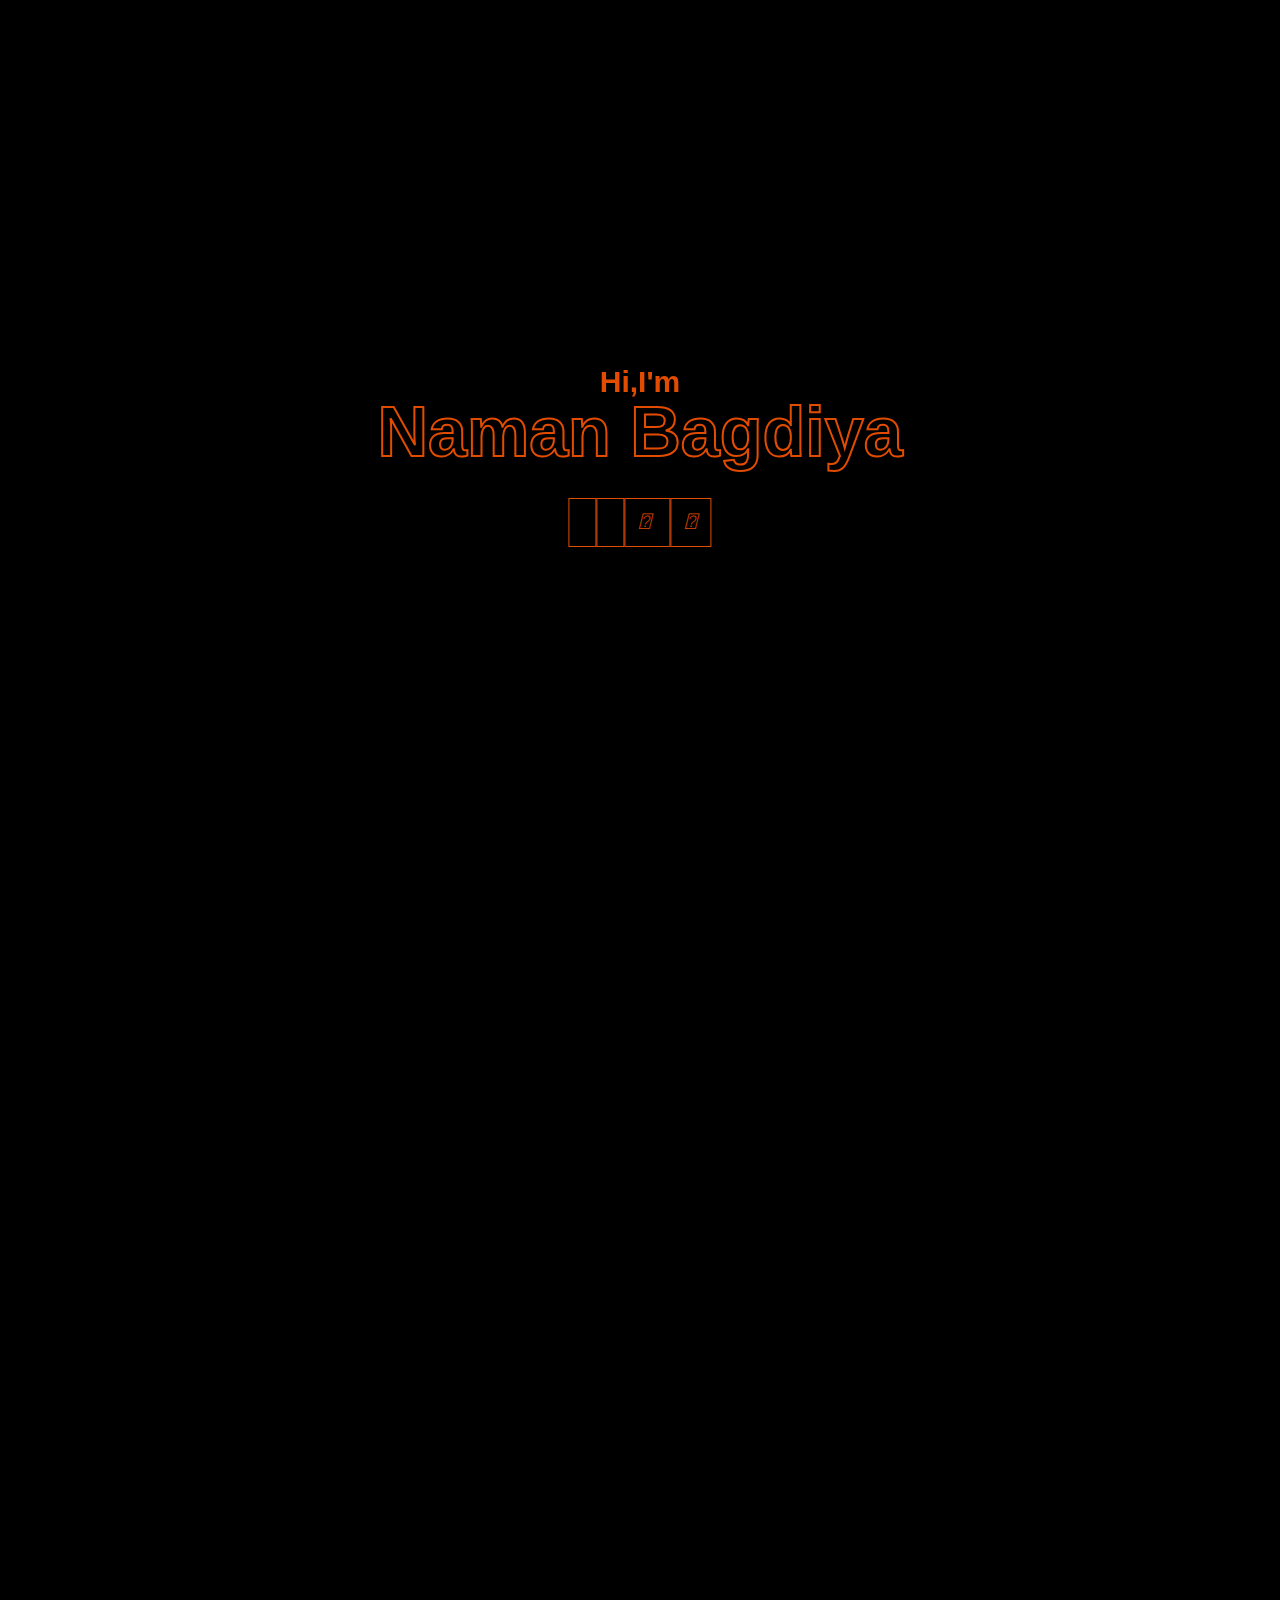
==== index-full.html @ f1066997 "Updated Social links" ====
<!DOCTYPE html>
<html lang="en">
  <head>
    <meta charset="utf-8" />
    <meta
      name="viewport"
      content="width=device-width, initial-scale=1, shrink-to-fit=no"
    />
    <title>Naman Bagdiya | Front-End Web Developer</title>
    <meta name="title" content="Naman Bagdiya | Front-End Web Developer" />
    <meta
      name="description"
      content="Naman Bagdiya is a front-end developer (MEAN) from Raipur, Chhattisgarh. Naman is pursuing his undergraduate from RV Institute of Technology, Bangalore."
    />
    <meta
      name="keywords"
      content="Naman Bagdiya, Front-end Developer , Web Development Freelancer, RVITM, Web Developer , Freelancer"
    />
    <meta name="robots" content="index, follow" />
    <meta http-equiv="Content-Type" content="text/html; charset=utf-8" />
    <meta name="language" content="English" />
    <meta name="revisit-after" content="10 days" />
    <meta name="author" content="Naman Bagdiya" />
    <meta name="copyright" content="All rights reserved,2023. Naman Bagdiya" />

    <!-- Open Graph / Facebook -->
    <meta property="og:type" content="website" />
    <meta property="og:url" content="https://portfolio.github.com" />
    <meta property="og:title" content="Naman Bagdiya | Front-end Web Developer" />
    <meta
      property="og:description"
      content="Naman Bagdiya is a front-end developer (MEAN) from Raipur, Chhattisgarh. Naman is pursuing his undergraduate from RV Institute of Technology, Bangalore."
    />
    <meta property="og:image" content="./src/img/naman-banner.png" />

    <!-- Twitter -->
    <meta property="twitter:card" content="summary_large_image" />
    <meta property="twitter:url" content="https://harshgoel.me/" />
    <meta
      property="twitter:title"
      content="Naman Bagdiya | Full Stack Web Developer"
    />
    <meta
      property="twitter:description"
      content="Naman Bagdiya is a full-stack developer (MEAN) from Dhanbad, Jharkhand. Harsh is pursuing his undergraduate from RV Institute of Technology, Chennai."
    />
    <meta property="twitter:image" content="./src/img/naman-banner.png" />

    <!-- Required meta tags -->
    <link rel="icon" type="image/png" href="./src/img/branding-nobg.png" />
    <link rel="stylesheet" href="./src/css/loader-min.css" />
    <script src="./src/js/loader.js"></script>
    <link
      rel="stylesheet"
      href="https://stackpath.bootstrapcdn.com/font-awesome/4.7.0/css/font-awesome.min.css"
    />
    <link
      rel="stylesheet"
      href="https://stackpath.bootstrapcdn.com/bootstrap/4.4.1/css/bootstrap.min.css"
      integrity="sha384-Vkoo8x4CGsO3+Hhxv8T/Q5PaXtkKtu6ug5TOeNV6gBiFeWPGFN9MuhOf23Q9Ifjh"
      crossorigin="anonymous"
    />
    <link rel="stylesheet" href="./src/css/style-min.css" />
    <link href="https://unpkg.com/aos@2.3.1/dist/aos.css" rel="stylesheet" />
    <script src="https://kit.fontawesome.com/17b5491622.js" crossorigin="anonymous"></script>
    <title>Naman Bagdiya | Front-end Web Developer</title>
  </head>

  <body onload="hideDiv()">
    <div class="pre_loaded_div" id="preloaded">
      <div class="loader"></div>
    </div>
    <div class="progress-container">
      <div class="progress-bar" id="myBar"></div>
    </div>
    <div class="progress-container">
      <div class="progress-bar" id="myBar"></div>
    </div>
    <div class="cursor-dot-outline"></div>
    <div class="cursor-dot"></div>

    <div id="particles-js"></div>
    <div class="landing-content">
      <h1 data-aos="zoom-in">Hi,I'm</h1>
      <h1 data-aos="zoom-in">Naman Bagdiya</h1>
      <br />
      <a data-aos="zoom-in" href="https://discord.com/invite">
        <i class="fa-brands fa-discord"></i>
      </a>
      <a data-aos="zoom-in" href="https://linkedin.com/in/namanog">
        <i class="fa-brands fa-linkedin-in"></i>
      </a>
      <a data-aos="zoom-in" href="https://github.com/NamanOG">
        <i class="fa-brands fa-github"></i>
      </a>
      <a data-aos="zoom-in" href="https://instagram.com/namaan_b">
        <i class="fa-brands fa-instagram"></i>
      </a>
    </div>

    <div class="container" id="all-content-container">
      <div id="socialnav">
        <ul>
          <li>
            <a href="mailto:namanbagdiya@outlook.com"
              ><i class="fa fa-envelope-o"></i
            ></a>
          </li>
          <li>
            <a href="tel:+91-7519472787"><i class="fa fa-phone"></i></a>
          </li>
          <li>
            <a href="https://discord.com/invite">
              <i class="fa-brands fa-discord"></i>
            </a>
          </li>
          <li>
            <a href="https://linkedin.com/in/namanog"
              ><i class="fa fa-linkedin"></i
            ></a>
          </li>
          <li>
            <a href="https://github.com/NamanOG"
              ><i class="fa fa-github"></i
            ></a>
          </li>
          <li>
            <a href="https://instagram.com/namaan_b"
              ><i class="fa fa-instagram"></i
            ></a>
          </li>
        </ul>
      </div>
      <div id="about">
        <div class="row" data-aos="fade-up">
          <div class="col-sm-12 col-md-8">
            <div class="somepaddingfromright">
              <div class="heading-with-effect text-center">
                <h1>About me</h1>
                <span>Let's start with a short introduction!</span>
              </div>
              <div class="about-content">
                <p class="main-line">
                  Hi,This is Naman Bagdiya ,pursuing B.Tech in<span
                    class="emphasis-words"
                  >
                    Computer Science</span
                  >
                  from
                  <span class="emphasis-words">RV Institute of Technology</span> (batch of
                  2026). I am a tech enthusiast who loves to learn geeky stuffs
                  and I try to explore as much as I can.<br /><br />
                  <span class="emphasis-words"> Key skills:</span> Html, CSS, Js, Python<br />
                  <span class="emphasis-words"> Other skills:</span>C, Kotlin, Rust<br /><br />
                  Interships:
                </p>
                <ul class="clubs-list">
                  <li>Brand Management and Marketing as a Youth Ambassador at ViralFission</li>
                  <li>Technical Lead, RVITM Indian Energy Conference</li>
                  <li>(ex)Software Developer, Hashbinary LLP</li>
                  <li>(ex)Mentor, TechTable</li>
                </ul>
              </div>
            </div>
          </div>
          <div class="col-sm-12 col-md-4 text-center">
            <img
              class="harshimg"
              src="./src/img/naman.png"
              alt="Naman Bagdiya"
            />
          </div>
        </div>
      </div>
      <div id="skills">
        <div class="heading-with-effect text-center" data-aos="fade-up">
          <h1>Skills</h1>
          <span>Let me show you what I got!</span>
        </div>
        <div class="row">
          <div class="col-md-4 col-sm-12" data-aos="fade-up">
            <div class="skill-box skillbox1 text-center">
              <i class="fa fa-laptop" aria-hidden="true"></i>
              <h1>Web Development</h1>
              <p>
                I love to develop websites using
                <span class="emphasis-words">HTML,CSS,JS</span> and my
                creativity. Inshort, a budding
                <span class="emphasis-words">MEAN stack</span> developer
              </p>
            </div>
          </div>
          <div class="col-md-4 col-sm-12" data-aos="fade-up">
            <div class="skill-box skillbox1 text-center">
              <i class="fa fa-bullhorn" aria-hidden="true"></i>
              <h1>Digital Marketing</h1>
              <p>
                No product succeeds in the world without marketing. Digital
                Marketing for
                <span class="emphasis-words">promoting your business.</span>
                So, trying to gain an expertise.
              </p>
            </div>
          </div>
          <div class="col-md-4 col-sm-12" data-aos="fade-up">
            <div class="skill-box skillbox1 text-center">
              <i class="fa fa-comments"></i>
              <h1>Voice Assistants</h1>
              <p>
                Hey Google! Make some voice assistants for my website. Learning
                to make voice assistants using
                <span class="emphasis-words">Dialogflow</span>
              </p>
            </div>
          </div>
        </div>
        <div class="col-sm-12 col-md-12" data-aos="fade-up">
          <div class="skill-box skill-box-full text-center">
            <i class="fa fa-list-alt" aria-hidden="true"></i>
            <h1>Some other skills</h1>
            <p>
              Python <span class="emphasis-words"> - </span> C
              <span class="emphasis-words"> - </span>MATLAB
              <span class="emphasis-words"> - </span> Arduino
              <span class="emphasis-words"> - </span> Video Editing
            </p>
          </div>
        </div>
      </div>
      <div id="projects">
        <div class="heading-with-effect text-center" data-aos="fade-up">
          <h1>Projects</h1>
          <span>Because work profile matters the most</span>
        </div>
        <div class="row text-center" data-aos="fade-up">
          <div class="col-md-7 col-sm-12 project-img-col">
            <a href="https://kzilla.xyz" target="_blank"
              ><img src="./src/img/projects/kzilla-xyz.png" alt="KZILLA.XYZ"
            /></a>
          </div>
          <div class="col-md-5 col-sm-12">
            <h1>KZILLA XYZ</h1>
            <p>
              KZILLA.XYZ is a URL Shortener built on Svelete, NodeJS with
              features like caching, analytics, my links and many more amazing
              breath-taking features
            </p>
            <div class="span_tech_stack">
              <span>Tech Stack : SvelteJS, NodeJS, MongoDB</span>
            </div>
          </div>
        </div>
        <div class="row text-center" data-aos="fade-up">
          <div class="col-md-5 col-sm-12">
            <h1>Recruitments Portal</h1>
            <p>
              A beautiful portal for the recruitments for RVITMKZILLA, in the year
              2020. Here, people can create projects, save them as drafts,
              submit for review and explore RVITMKZILLA.
            </p>
            <div class="span_tech_stack">
              <span>Tech Stack : ReactJS, NodeJS, Express MongoDB</span>
            </div>
          </div>
          <div class="col-md-7 col-sm-12 project-img-col">
            <a href="https://recruitments.RVITMkzilla.net" target="_blank"
              ><img
                src="./src/img/projects/recruitments-RVITMkzilla.png"
                alt="RVITMKZILLA RECRUITMENTS"
            /></a>
          </div>
        </div>
        <div class="row text-center" data-aos="fade-up">
          <div class="col-md-7 col-sm-12 project-img-col">
            <a href=""
              ><img src="./src/img/projects/MILAN'20.jpg" alt="RVITM MILAN 2020"
            /></a>
          </div>
          <div class="col-md-5 col-sm-12">
            <h1>RVITM'2023</h1>
            <p>
              Milan is the National-Level Cultural Festival organised by the
              Directorate of Student Affairs of RVITM IST
            </p>
            <div class="span_tech_stack">
              <span>Tech Stack : HTML, CSS , Javascript</span>
            </div>
          </div>
        </div>
        <div class="row text-center" data-aos="fade-up">
          <div class="col-md-5 col-sm-12">
            <h1>GoCo Tracker</h1>
            <p>
              Lockdown? Pretty bored seeing stats daily on internet about
              COVID-19. It's was the time to build our own. Presented this idea
              in HackOn 2020. #1 GoCo shows you real time stats with contacting
              doctor, finding nearby stores like extra features.
            </p>
            <div class="span_tech_stack">
              <span>Tech Stack : Angular 8, NodeJS, Express MongoDB</span>
            </div>
          </div>
          <div class="col-md-7 col-sm-12 project-img-col">
            <a href="https://gocotracker.herokuapp.com/"
              ><img
                src="./src/img/projects/GOCO TRACKER.png"
                alt="GoCo Tracker"
            /></a>
          </div>
        </div>
        <div class="row text-center" data-aos="fade-up">
          <div class="col-md-7 col-sm-12 project-img-col">
            <a href="https://labelfuse.com" target="_blank"
              ><img src="./src/img/projects/labelfuse.jpg" alt="LabelFuse"
            /></a>
          </div>
          <div class="col-md-5 col-sm-12">
            <h1>LabelFuse</h1>
            <p>
              Labelfuse is an amsterdam based startup focusing on real-time
              image labeling platform powered by Ai .
            </p>
            <div class="span_tech_stack">
              <span>Tech Stack : HTML, CSS , Bootstrap, Javascript</span>
            </div>
          </div>
        </div>
        <div class="row text-center" data-aos="fade-up">
          <div class="col-md-5">
            <h1>Alumni Affairs</h1>
            <p>
              The Directorate of Alumni Affairs student body website for RVITM
              University where students registered for events like Internship
              Fair, Achivers Connect etc.
            </p>
            <div class="span_tech_stack">
              <span>Tech Stack : HTML, CSS , PHP, Javascript</span>
            </div>
          </div>
          <div class="col-md-7 project-img-col col-sm-push-6">
            <a href="http://RVITMdaa.ml"
              ><img
                src="./src/img/projects/Alumni Affairs.jpg"
                alt="Alumni Affairs"
            /></a>
          </div>
        </div>
        <div class="row text-center" data-aos="fade-up">
          <div class="col-md-7 col-sm-12 project-img-col">
            <a href="http://BrineCleanup.com"
              ><img
                src="./src/img/projects/BrineCleanup.jpg"
                alt="BrineCleanup"
            /></a>
          </div>
          <div class="col-md-5 col-sm-12">
            <h1>BrineCleanup</h1>
            <p>
              Brine Cleanup was created to engage people's on becoming allies in
              ending violence and agitation against rivers and oceans
            </p>
          </div>
        </div>
        <div class="text-center" data-aos="fade-up">
          <a type="submit" class="btn btn-success" id="show-more">Show more</a>
        </div>
        <div class="more-projects">
          <div class="row text-center" data-aos="fade-up">
            <div class="col-md-5 col-sm-12">
              <h1>RVITM - CARL</h1>
              <p>
                CARL (Cognitive Applications Reseach Lab) is the student-run
                Research and Development Lab of RV Institute of Technology
              </p>
            </div>
            <div class="col-md-7 col-sm-12 project-img-col">
              <a href="http://carlRVITM.tech"
                ><img src="./src/img/projects/CARL.jpg" alt="CARL LAB RVITM"
              /></a>
            </div>
          </div>
          <div class="row text-center" data-aos="fade-up">
            <div class="col-md-7 col-sm-12 project-img-col">
              <a href="https://Inceptionwave.in" target="_blank"
                ><img
                  src="./src/img/projects/Inception Wave.jpg"
                  alt="Inception wave"
              /></a>
            </div>
            <div class="col-md-5 col-sm-12">
              <h1>Inception Wave</h1>
              <p>
                Inception Wave is an Indian software company, working on
                developing a social media platform to bring together like minded
                individuals and help them improve their productivity by
                collaborating.
              </p>
              <div class="span_tech_stack">
                <span>Tech Stack : HTML, CSS , Bootstrap, Angular 8</span>
              </div>
            </div>
          </div>

          <div class="row text-center" data-aos="fade-up">
            <div class="col-md-5 col-sm-12">
              <h1>Portfolio </h1>
              <p>
                Hehe,This was the version 1 of the website that you are currenly
                scrolling through.
              </p>
            </div>
            <div class="col-md-7 col-sm-12 project-img-col">
              <a href="http://harshgoel.co"
                ><img
                  src="./src/img/projects/Portfolio v1.jpg"
                  alt="Naman Bagdiya RV Institute of Technology"
              /></a>
            </div>
          </div>
          <div class="row text-center" data-aos="fade-up">
            <div class="col-md-7 col-sm-12 project-img-col">
              <a href="http://socialdukan.com"
                ><img
                  src="./src/img/projects/SOCIALDUKAN.jpg"
                  alt="Social Dukan"
              /></a>
            </div>
            <div class="col-md-5 col-sm-12">
              <h1>Social Dukan</h1>
              <p>
                Social Dukan, is one shop for all online marketing activities.
                We are a 1-year-old startup based out of Chandigarh
              </p>
            </div>
          </div>
          <div class="row text-center" data-aos="fade-up">
            <div class="col-md-5 col-sm-12">
              <h1>RVITM SCE</h1>
              <p>
                RVITM Society of Civil Engineers is the Professional Association
                of the Department of Civil Engineering. All the students of the
                Department of Civil Engineering, RV Institute of Technology are the members
                of RVITMSCE .
              </p>
            </div>
            <div class="col-md-7 col-sm-12 project-img-col">
              <a href="http://RVITMsce.in"
                ><img src="./src/img/projects/RVITMSCE.jpg" alt="RVITM RVITMsce"
              /></a>
            </div>
          </div>
          <div class="row text-center" data-aos="fade-up">
            <div class="col-md-7 col-sm-12 project-img-col">
              <a href="http://mirate.co.in"
                ><img src="./src/img/projects/mirate.jpg" alt="Mirate"
              /></a>
            </div>
            <div class="col-md-5 col-sm-12">
              <h1>Mirate</h1>
              <p>
                I was working with Mirate, which is a digital studio operating
                from mainly 3 places in the world i.e USA, India, Australia and
                we help start-ups companies and association with their web
                presence and digital marketing.
              </p>
            </div>
          </div>
          <div class="row text-center" data-aos="fade-up">
            <div class="col-md-5 col-sm-12">
              <h1>WorkMail Community</h1>
              <p>
                WorkMail Community is a startup which organize various
                educational and networking events like "Startup Meetup" so that
                all the brilliant minds come together and gain something worth
                having.
              </p>
            </div>
            <div class="col-md-7 col-sm-12 project-img-col">
              <a href="http://workmailcommunity.in" target="_blank"
                ><img
                  src="./src/img/projects/WorkMailCommunity.jpg"
                  alt="Work Mail Community"
              /></a>
            </div>
          </div>
          <div class="row text-center" data-aos="fade-up">
            <div class="col-md-7 col-sm-12 project-img-col">
              <a href="http://RVITMiec.co.in"
                ><img src="./src/img/projects/RVITMIEC.png" alt="RVITM IEC 2020"
              /></a>
            </div>
            <div class="col-md-5 col-sm-12">
              <h1>RVITM IEC 2020</h1>
              <p>
                From being afraid of MUNs to being the Technical lead of one of
                the MUN groups of my college. RVITM IEC 2020 was #dilkeqareeb
              </p>
              <div class="span_tech_stack">
                <span>Tech Stack : Javascript, PHP, MySQL</span>
              </div>
            </div>
          </div>
          <div class="row text-center" data-aos="fade-up">
            <div class="col-md-5 col-sm-12">
              <h1>Dr. DrJeewan</h1>
              <p>
                I developed the website for Dr.Jeewan where people can book
                appointments with Doctor sir.
              </p>
            </div>
            <div class="col-md-7 col-sm-12 project-img-col">
              <a href="http://harshgoel05.github.io/DrJeewanWeb" target="_blank"
                ><img src="./src/img/projects/DrJeewan.jpg" alt="Dr Jeewan"
              /></a>
            </div>
          </div>
          <!-- Insert -->
          <div class="row text-center" data-aos="fade-up">
            <div class="col-md-7 col-sm-12 project-img-col">
              <a href=""><img src="src/img/projects/IDY.png" alt="iDY" /></a>
            </div>
            <div class="col-md-5 col-sm-12">
              <h1>iDy Dashboard</h1>
              <p>
                A dashboard where you can do all customizing stuffs made for a
                company while working with WorkMail Community
              </p>
            </div>
          </div>
          <div class="row text-center" data-aos="fade-up">
            <div class="col-md-5 col-sm-12">
              <h1>conneKt</h1>
              <p>
                conneKt, with a K. A platform to track verified alumni. Built it
                for SIH 2020 Internals(RVITM) where this idea was amongst the top
                10 ideas. Yes! This was my first hackathon. It is a web platform
                where alumni,college and students unite.
              </p>
            </div>
            <div class="col-md-7 col-sm-12 project-img-col">
              <a href=""
                ><img
                  src="./src/img/projects/CONNEKT.png"
                  alt="conneKt with a K"
              /></a>
            </div>
          </div>
          <div class="row text-center">
            <div class="col-md-7 col-sm-12 project-img-col">
              <a href=""
                ><img
                  src="src/img/projects/HHS.png"
                  alt="Hand Holding Solution"
              /></a>
            </div>
            <div class="col-md-5 col-sm-12">
              <h1>Hand Holding Solution</h1>
              <p>
                A startup of my senior, where I work as a developer. Yes, the
                brand new website of the startup with a on-page SEO.
              </p>
              <div class="span_tech_stack">
                <span>Tech Stack : HTML, CSS, Javascript</span>
              </div>
            </div>
          </div>
          <div class="text-center">
            <a type="submit" class="btn btn-success" id="hide-more">Hide them</a>
          </div>
        </div>
      </div>
      <div id="halloffame">
        <div class="heading-with-effect text-center" data-aos="fade-up">
          <h1>Hall of Fame</h1>
          <span>Hardwork results in success</span>
          <div class="row">
            <div class="col-md-4">
              <i class="fa fa-trophy"></i>
              <h4>HackOn 2020</h4>
              <p>
                HackOn 2020 was a PAN India virtual hackathon. and yes! Winner
                Winner Chicken Dinner! #1 IBM Special Track Winners
              </p>
            </div>
            <div class="col-md-4">
              <i class="fa fa-trophy"></i>
              <h4>MJF Hackathon 2020</h4>
              <p>
                A international hackathon on COVID 19 where more than 3,000
                teams participated. We're in top 250 teams
              </p>
            </div>
            <div class="col-md-4">
              <i class="fa fa-trophy"></i>
              <h4>SIH 2020 Internals</h4>
              <p>
                Top 10 teams of RVITM SIH 2020 Internals where we presented our
                idea conneKt to track alumni on a web portal
              </p>
            </div>
          </div>
        </div>
      </div>
      <div id="contact">
        <div class="heading-with-effect text-center" data-aos="fade-up">
          <h1>Contact</h1>
          <span>Want to get in touch ?</span>
        </div>
        <form
          data-aos="fade-up"
          class="text-center"
          autocomplete="off"
          action="https://formspree.io/f/namanbagdiya@outlook.com"
          method="POST"
        >
          <input
            name="Name"
            type="text"
            class="form-control"
            placeholder="Name"
          />
          <input
            name="Email"
            type="email"
            class="form-control"
            placeholder="Email"
          />
          <input
            name="Phone No"
            type="text"
            class="form-control"
            placeholder="Phone Number"
          />
          <textarea
            name="Message"
            class="form-control"
            rows="3"
            placeholder="Message"
          ></textarea>
          <a type="submit" class="btn btn-success">Submit</a>
        </form>
      </div>
    </div>
    <script src="https://unpkg.com/aos@2.3.1/dist/aos.js"></script>
    <script src="https://cdn.jsdelivr.net/particles.js/2.0.0/particles.min.js"></script>
    <script
      src="https://code.jquery.com/jquery-3.4.1.slim.min.js"
      integrity="sha384-J6qa4849blE2+poT4WnyKhv5vZF5SrPo0iEjwBvKU7imGFAV0wwj1yYfoRSJoZ+n"
      crossorigin="anonymous"
    ></script>
    <script>
      AOS.init();
    </script>
    <script
      src="https://cdn.jsdelivr.net/npm/popper.js@1.16.0/dist/umd/popper.min.js"
      integrity="sha384-Q6E9RHvbIyZFJoft+2mJbHaEWldlvI9IOYy5n3zV9zzTtmI3UksdQRVvoxMfooAo"
      crossorigin="anonymous"
    ></script>
    <script
      src="https://stackpath.bootstrapcdn.com/bootstrap/4.4.1/js/bootstrap.min.js"
      integrity="sha384-wfSDF2E50Y2D1uUdj0O3uMBJnjuUD4Ih7YwaYd1iqfktj0Uod8GCExl3Og8ifwB6"
      crossorigin="anonymous"
    ></script>
    <script src="./src/js/script-min.js"></script>
    <script src="./src/js/config-min.js"></script>
    <script
      async
      src="https://www.googletagmanager.com/gtag/js?id=UA-162967534-2"
    ></script>
    <script>
      window.dataLayer = window.dataLayer || [];
      function gtag() {
        dataLayer.push(arguments);
      }
      gtag("js", new Date());

      gtag("config", "UA-162967534-2");
    </script>
  </body>
</html>
---- src/css/loader-min.css ----
.pre_loaded_div{position:absolute;top:0;width:100%;height:100%;background:var(--orange-color);z-index:100}.loader{position:relative;width:5px;height:5px;top:49%;top:-webkit-calc(50% - 43px);top:calc(50% - 2.5px);left:49%;left:-webkit-calc(50% - 43px);left:calc(50% - 2.5px);background-color:#fff;border-radius:50px}.loader:before{content:"";position:absolute;top:-38px;border-top:3px solid #fff;border-right:3px solid #fff;border-radius:0 50px 0 0;width:40px;height:40px;background-color:rgba(255, 255, 255, 0.1);-webkit-transform-origin:0 100%;transform-origin:0 100%;-webkit-animation:loader 1.5s linear infinite;animation:loader 1.5s linear infinite}.loader:after{content:"";position:absolute;top:2px;right:2px;border-bottom:3px solid #fff;border-left:3px solid #fff;border-radius:0 0 0 50px;width:40px;height:40px;background-color:rgba(255, 255, 255, 0.1);-webkit-transform-origin:100% 0;transform-origin:100% 0;-webkit-animation:loader 1.5s linear infinite;animation:loader 1.5s linear infinite}@-webkit-keyframes loader{0%{-webkit-transform:rotate(0)}100%{-webkit-transform:rotate(360deg)}}@keyframes loader{0%{transform:rotate(0)}100%{transform:rotate(360deg)}}
---- src/css/style-min.css ----
@font-face {
  src: url("../fonts/Aclonica.ttf") format("woff2");
  font-family: "Aclonica";
}
@font-face {
  src: url("../fonts/Comfortaa-Light.ttf") format("woff2");
  font-family: "Comfortaa";
}
@font-face {
  src: url("../fonts/Poppins-ExtraLight.otf") format("woff2");
  font-family: "Poppins Extra Light";
}
@import url("https://fonts.googleapis.com/css?family=Lato&display=swap");
@import url("https://fonts.googleapis.com/css?family=Poppins&display=swap");
@import url("https://fonts.googleapis.com/css2?family=Montserrat:wght@500;600;700&display=swap");
:root {
  --main-bg-color: #000;
  --white-color: #fff;
  --orange-color: #e24c00;
}
body {
  background-color: var(--main-bg-color);
  color: var(--white-color);
  font-family: "Poppins Extra Light";
}
* {
  cursor: none;
}
canvas {
  display: block;
}
.progress-container {
  position: fixed;
  top: 0;
  z-index: 1;
  width: 100%;
  width: 100%;
  height: 5px;
  background: transparent;
}
.progress-bar {
  height: 5px;
  background: var(--orange-color);
  width: 0%;
}
#particles-js {
  width: 100vw;
  height: 100vh;
  background-color: black;
  background-image: url("");
  background-repeat: no-repeat;
  background-size: cover;
  background-position: 50% 50%;
  display: table-cell;
  vertical-align: middle;
}
.cursor-dot,
.cursor-dot-outline {
  pointer-events: none;
  position: absolute;
  top: 50%;
  left: 50%;
  border-radius: 50%;
  opacity: 0;
  transform: translate(-50%, -50%);
  transition: opacity 0.3s ease-in-out, transform 0.3s ease-in-out;
  z-index: 1000;
}
.cursor-dot {
  width: 8px;
  height: 8px;
  background-color: #dc5656;
}
.cursor-dot-outline {
  width: 20px;
  height: 20px;
  background-color: rgba(229, 128, 128, 0.5);
}
.heading-with-effect h1 {
  font-size: 100px;
  color: rgba(204, 203, 203, 0.26);
  font-weight: 900;
  text-transform: uppercase;
  margin-bottom: -10px;
  font-family: "Poppins", sans-serif;
}
.heading-with-effect span {
  font-size: 20px;
  font-family: "Poppins", sans-serif;
  color: rgba(248, 248, 248, 0.849);
}
@media (max-width: 850px) {
  .heading-with-effect h1 {
    font-size: 54px;
  }
  .heading-with-effect span {
    font-size: 16px;
    font-family: "Poppins", sans-serif;
    color: rgba(248, 248, 248, 0.849);
  }
}
#socialnav {
  position: fixed;
  left: -50px;
  bottom: 0px;
  transition: 0.5s all ease-in;
}
#socialnav ul {
  list-style: none;
  padding-left: 0 !important;
}
#socialnav ul:after {
  content: "";
  background-color: var(--orange-color);
  position: absolute;
  width: 2px;
  height: 150%;
  top: -60px;
  display: block;
}
#socialnav li {
  margin: 30px;
  margin-left: 0px;
  margin-bottom: 35px;
}
#socialnav li:nth-last-child(n) {
  margin-bottom: -2px;
}
#socialnav a {
  color: var(--orange-color);
  padding: 13px;
  border: 1px solid var(--orange-color);
  transition: 0.5s all ease-in;
}
#socialnav .fa-facebook {
  padding-right: 4.5px !important;
}
#socialnav .fa-envelope-o {
  font-size: 16px !important;
}
#socialnav a:hover {
  background-color: var(--orange-color);
  border: 1px solid var(--orange-color);
  color: var(--white-color);
}
#socialnav a i {
  transition: 0.5s all ease-in;
}
#socialnav a:hover i {
  color: var(--white-color);
}
#socialnav i {
  font-size: 20px;
}
@media (max-width: 850px) {
  #socialnav {
    margin-bottom: 10px !important;
  }
  #socialnav ul:after {
    top: -10px;
  }
  #socialnav .fa-facebook {
    padding-right: 4.5px !important;
  }
  #socialnav a {
    padding: 4px;
  }
  #socialnav i {
    font-size: 15px;
  }
  #socialnav li {
    margin: 13px;
    margin-left: 0;
  }
  #socialnav .fa-envelope-o {
    font-size: 12px !important;
  }
}
.landing-content {
  position: absolute;
  text-align: center;
  color: var(--orange-color);
  top: 50%;
  left: 50%;
  transform: translate(-50%, -50%);
  font-family: "Comfortaa";
}
.landing-content h1:nth-child(1) {
  font-family: "Montserrat", sans-serif;
  font-weight: 600;
  margin-bottom: -10px;
  font-size: 30px;
}
.landing-content h1:nth-child(2) {
  font-family: "Montserrat", sans-serif;
  font-size: 70px;
  font-weight: 700;
  color: black;
  -webkit-text-fill-color: transparent;
  -webkit-text-stroke-width: 2px;
  -webkit-text-stroke-color: var(--orange-color);
  transition: -webkit-text-stroke-color 0.5s ease-in !important;
  transition: -webkit-text-stroke-width 0.5s ease-in !important;
  transition: -webkit-text-stroke-width 0.5s ease-in !important;
}
.landing-content h1:nth-child(2):hover {
  -webkit-text-fill-color: var(--orange-color);
  -webkit-text-stroke-color: transparent;
}
.landing-content a {
  color: var(--orange-color);
  padding: 13px;
  border: 1px solid var(--orange-color);
  transition: 0.5s all ease-in;
}
.landing-content a:hover {
  background-color: var(--orange-color);
  border: 1px solid var(--orange-color);
  color: var(--white-color);
}
.landing-content a:hover i {
  color: var(--white-color);
}
.landing-content i {
  font-size: 20px;
  transition: 0.5s all ease-in;
}
@media (max-width: 850px) {
  .landing-content h1:nth-child(1) {
    font-size: 20px;
    margin-bottom: -5px;
  }
  .landing-content h1:nth-child(2) {
    font-size: 37px;
  }
  .landing-content i {
    font-size: 16px;
  }
  .landing-content a {
    padding: 8px;
  }
}
.container {
  word-wrap: break-word;
  height: 900px;
}
#about,
#skills,
#projects,
#halloffame,
#contact {
  margin-top: 140px;
  margin-bottom: 140px;
}
.about-content {
  margin-top: 80px;
}
.emphasis-words {
  color: var(--orange-color);
  font-weight: 700;
  transition: all 0.5s ease-in;
}
.clubs-list {
  color: var(--orange-color);
  font-family: "Poppins", sans-serif;
}
.somepaddingfromright {
  padding-right: 140px;
}
.harshimg {
  margin-top: 80px;
  width: 350px;
  opacity: 1;
  border: 10px solid rgba(226, 76, 0, 0.35);
  -moz-box-sizing: border-box;
  -webkit-box-sizing: border-box;
  box-sizing: border-box;
  border-radius: 30px;
}
@media (max-width: 850px) {
  .somepaddingfromright {
    padding-left: 20px;
    padding-right: 20px;
  }
  .harshimg {
    display: none;
  }
}
.skill-box {
  border: 1px solid var(--orange-color);
  padding: 30px;
  margin-top: 130px;
  margin-bottom: 0px;
  transition: 0.5s all ease-in;
  background-image: linear-gradient(to top, #e24c00 50%, transparent 50%);
  background-size: 100% 180%;
  background-position: top;
  transition: all 0.5s ease-in;
  min-height: 270px;
  border-radius: 8px 8px 0px 0px;
}
.skill-box:hover {
  background-size: 100% 200%;
  background-position: bottom;
  color: #000 !important;
}
.skill-box:hover i {
  transition: 0.3s all ease-in;
  color: var(--white-color);
}
.skill-box:hover h1 {
  text-align: center;
  font-size: 30px;
  transition: 0.5s all ease;
  border-bottom: 1px solid var(--white-color);
}
.skill-box:hover .emphasis-words {
  color: #ccc !important;
}
.skill-box i {
  font-size: 40px;
}
.skill-box h1 {
  text-align: center;
  font-size: 30px;
  border-bottom: 1px solid var(--orange-color);
  margin-bottom: 7px;
  font-weight: bolder;
  transition: all 0.5s ease-in;
}
.skill-box p {
  text-align: center;
  color: rgba(248, 248, 248, 0.658);
}
.skill-box-full {
  margin-top: 20px;
  margin-bottom: 20px;
  width: 103%;
  margin-left: -15px;
  min-height: 200px !important;
  max-height: 200px !important;
}
@media (max-width: 850px) {
  .skill-box {
    margin: 30px;
  }
  .skill-box-full {
    width: 93%;
    margin: 30px;
    margin-left: 10px;
  }
}
#projects .heading-with-effect {
  margin-bottom: 100px;
}
.project-img-col {
  margin-bottom: 40px;
}
.project-img-col img {
  width: 100%;
  border: 2px solid rgba(226, 76, 0, 0.35);
  margin: 10px;
  transition: 0.45s ease-in all;
  border-radius: 12px;
}
.project-img-col img:hover {
  -webkit-box-shadow: 0px 6px 58px -8px rgba(224, 75, 0, 1);
  -moz-box-shadow: 0px 6px 58px -8px rgba(224, 75, 0, 1);
  box-shadow: 0px 6px 58px -8px rgba(224, 75, 0, 1);
}
#projects .row h1 {
  font-size: 50px;
  color: var(--orange-color);
  font-weight: 900;
  text-transform: uppercase;
  margin-bottom: -10px;
  font-family: "Poppins", sans-serif;
  text-align: right;
  padding-bottom: 30px;
  padding-top: 60px;
}
#projects .row p {
  text-align: right;
}
@media (max-width: 850px) {
  #projects .heading-with-effect {
    margin-bottom: 30px;
  }
  #projects .row h1 {
    font-size: 30px;
    font-weight: 700;
    text-align: center;
  }
  #projects .row p {
    text-align: center;
  }
  #projects .row:nth-child(2n) {
    display: flex;
    flex-direction: column-reverse;
  }
  #projects .row {
    margin-left: 10px;
    margin-right: 10px;
  }
  #projects .row img {
    align-self: center;
  }
  .project-img-col {
    margin-bottom: 40px;
    align-self: center;
    padding-left: 0 !important;
    padding-right: 20px;
  }
}
#contact form {
  margin-top: 100px;
  margin-bottom: 160px;
  color: var(--orange-color);
}
#contact form input,
#contact form textarea {
  margin: 10px;
  background: none;
  border: none;
  border-bottom: 1px solid var(--orange-color);
  outline: none;
  box-shadow: none;
  color: white;
}
input::-webkit-input-placeholder,
textarea::-webkit-input-placeholder {
  color: #fff;
  transition: 0.17s ease-in all;
}
input:focus::-webkit-input-placeholder,
textarea:focus::-webkit-input-placeholder {
  color: #fc9866;
}
#contact form input :focus,
#contact form textarea :focus,
#contact form input :active,
#contact form textarea :active {
  outline: none;
  box-shadow: none;
}
#contact form a {
  background: none;
  border: 1px solid var(--orange-color);
  color: var(--orange-color);
  transition: 0.5s all ease-in;
  width: 200px;
  box-shadow: none !important;
  outline: none !important;
}
#contact form a:hover {
  border: 1px solid var(--orange-color);
  color: var(--white-color);
  background-color: var(--orange-color);
}
@media (max-width: 850px) {
  form {
    margin-right: 30px;
    margin-left: 30px;
  }
  #contact {
    margin-top: 200px;
  }
}
#halloffame h4,
i {
  color: var(--orange-color);
}
#halloffame i {
  font-size: 50px;
  margin-bottom: 20px;
}
#halloffame .row {
  padding-top: 100px;
}
#halloffame .col-md-4 {
  padding: 0px 50px;
}
#show-more {
  background: none;
  border: 1px solid var(--orange-color);
  color: var(--orange-color);
  transition: 0.5s all ease-in;
  width: 200px;
}
#show-more {
  border: 1px solid var(--orange-color);
  color: var(--white-color);
  background-color: var(--orange-color);
}
#hide-more {
  background: none;
  border: 1px solid var(--orange-color);
  color: var(--orange-color);
  transition: 0.5s all ease-in;
  width: 200px;
}
#hide-more {
  border: 1px solid var(--orange-color);
  color: var(--white-color);
  background-color: var(--orange-color);
}
.more-projects {
  display: none;
}
html {
  overflow-x: hidden;
}
html::-webkit-scrollbar {
  width: 4px;
}
html {
  scrollbar-width: thin;
  scrollbar-color: var(--orange-color) var(--scrollbarBG);
}
html::-webkit-scrollbar-track {
  background: rgba(22, 22, 22, 0.829);
}
html::-webkit-scrollbar-thumb {
  background-color: var(--orange-color);
  border-radius: 6px;
  border: 3px solid var(--scrollbarBG);
}
a,
button {
  cursor: none !important;
}
.span_tech_stack {
  float: right;
  font-family: Poppins, sans-serif;
}
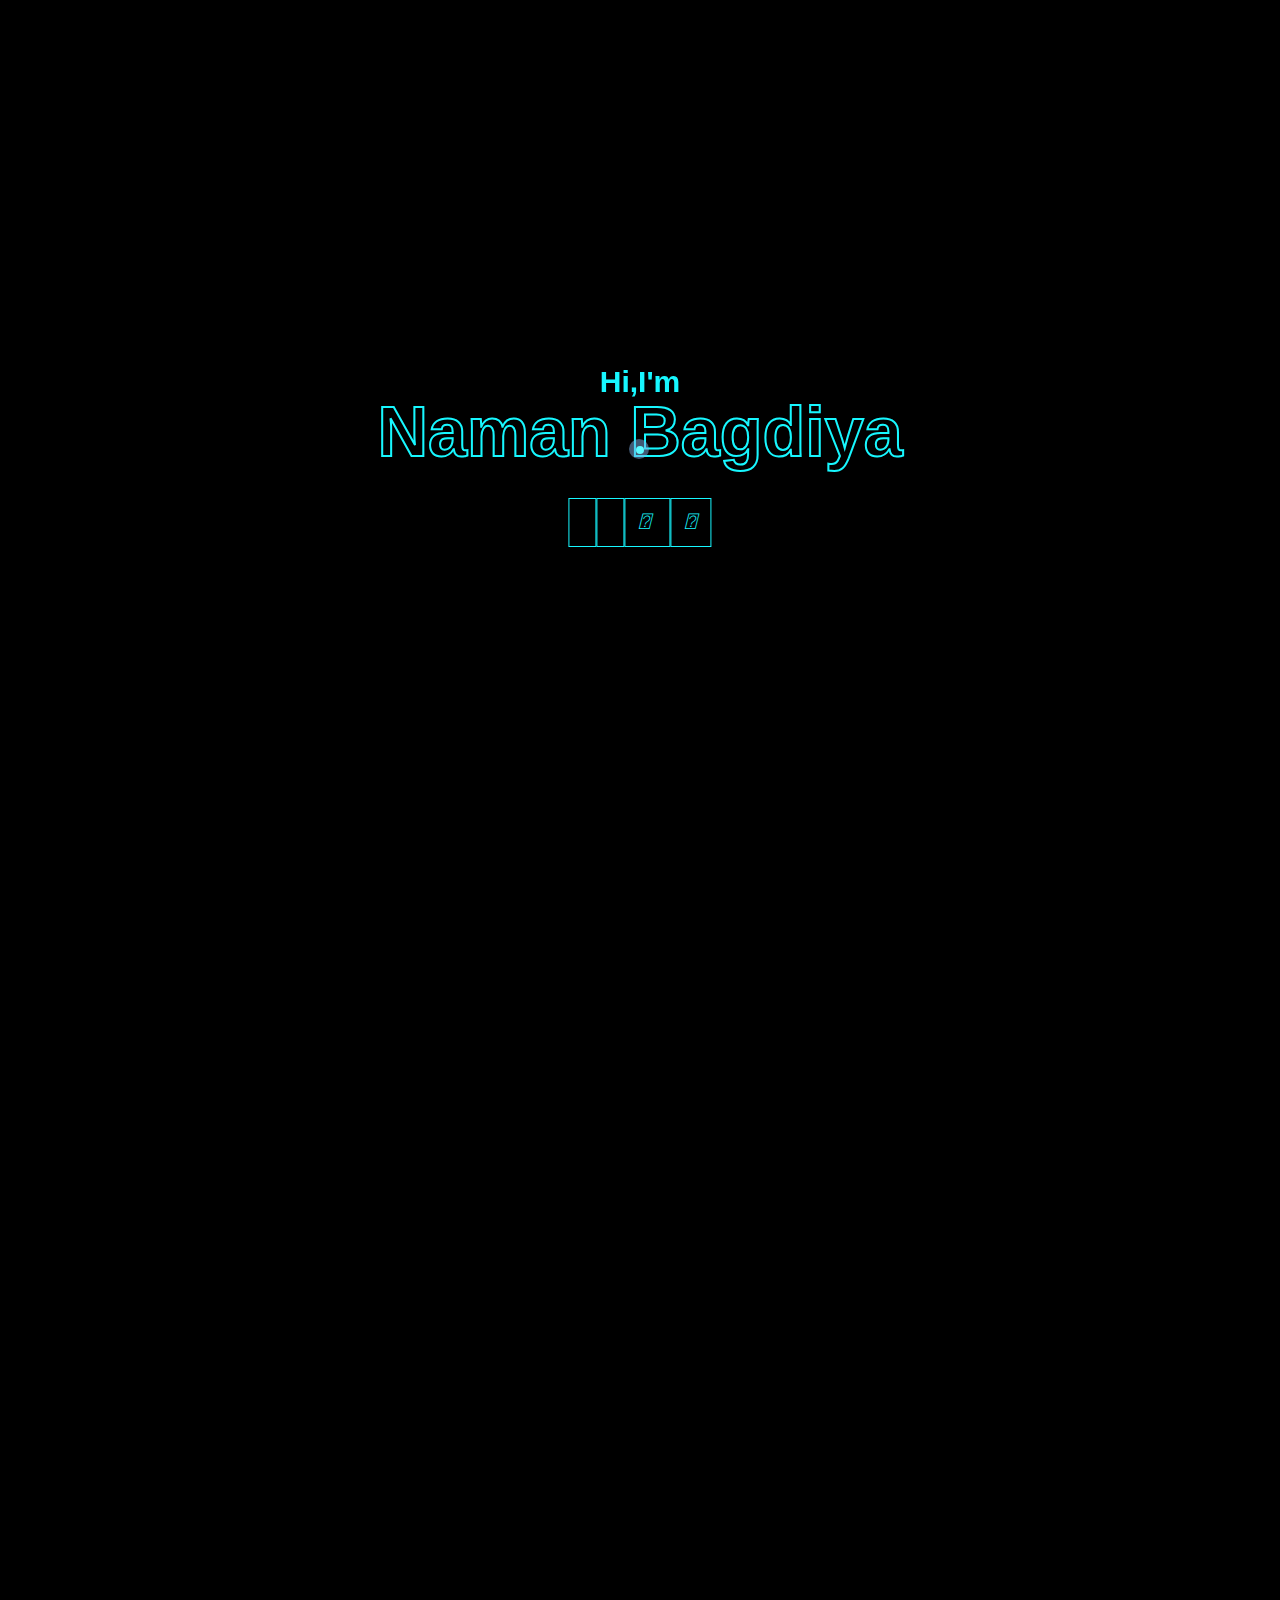
==== commit b0f30e87: "Updated Colors" ====
--- a/index-full.html
+++ b/index-full.html
@@ -62,6 +62,7 @@
     />
     <link rel="stylesheet" href="./src/css/style-min.css" />
     <link href="https://unpkg.com/aos@2.3.1/dist/aos.css" rel="stylesheet" />
+    <meta name="google-site-verification" content="bmoB5a2fneUy-6Ebw3aUboc_UxNQJKkcDLJ8elF56jo" />
     <script src="https://kit.fontawesome.com/17b5491622.js" crossorigin="anonymous"></script>
     <title>Naman Bagdiya | Front-end Web Developer</title>
   </head>
@@ -107,7 +108,7 @@
             ></a>
           </li>
           <li>
-            <a href="tel:+91-7519472787"><i class="fa fa-phone"></i></a>
+            <a href="tel:+91-9300681625"><i class="fa fa-phone"></i></a>
           </li>
           <li>
             <a href="https://discord.com/invite">
--- a/src/css/loader-min.css
+++ b/src/css/loader-min.css
@@ -1 +1,76 @@
-.pre_loaded_div{position:absolute;top:0;width:100%;height:100%;background:var(--orange-color);z-index:100}.loader{position:relative;width:5px;height:5px;top:49%;top:-webkit-calc(50% - 43px);top:calc(50% - 2.5px);left:49%;left:-webkit-calc(50% - 43px);left:calc(50% - 2.5px);background-color:#fff;border-radius:50px}.loader:before{content:"";position:absolute;top:-38px;border-top:3px solid #fff;border-right:3px solid #fff;border-radius:0 50px 0 0;width:40px;height:40px;background-color:rgba(255, 255, 255, 0.1);-webkit-transform-origin:0 100%;transform-origin:0 100%;-webkit-animation:loader 1.5s linear infinite;animation:loader 1.5s linear infinite}.loader:after{content:"";position:absolute;top:2px;right:2px;border-bottom:3px solid #fff;border-left:3px solid #fff;border-radius:0 0 0 50px;width:40px;height:40px;background-color:rgba(255, 255, 255, 0.1);-webkit-transform-origin:100% 0;transform-origin:100% 0;-webkit-animation:loader 1.5s linear infinite;animation:loader 1.5s linear infinite}@-webkit-keyframes loader{0%{-webkit-transform:rotate(0)}100%{-webkit-transform:rotate(360deg)}}@keyframes loader{0%{transform:rotate(0)}100%{transform:rotate(360deg)}}+.pre_loaded_div {
+    position: absolute;
+    top: 0;
+    width: 100%;
+    height: 100%;
+    --orange-color: rgb(23, 247, 255);
+    background: var(--orange-color);
+    z-index: 100
+}
+
+.loader {
+    position: relative;
+    width: 5px;
+    height: 5px;
+    top: 49%;
+    top: -webkit-calc(50% - 43px);
+    top: calc(50% - 2.5px);
+    left: 49%;
+    left: -webkit-calc(50% - 43px);
+    left: calc(50% - 2.5px);
+    background-color: #fff;
+    border-radius: 50px
+}
+
+.loader:before {
+    content: "";
+    position: absolute;
+    top: -38px;
+    border-top: 3px solid #fff;
+    border-right: 3px solid #fff;
+    border-radius: 0 50px 0 0;
+    width: 40px;
+    height: 40px;
+    background-color: rgba(255, 255, 255, 0.1);
+    -webkit-transform-origin: 0 100%;
+    transform-origin: 0 100%;
+    -webkit-animation: loader 1.5s linear infinite;
+    animation: loader 1.5s linear infinite
+}
+
+.loader:after {
+    content: "";
+    position: absolute;
+    top: 2px;
+    right: 2px;
+    border-bottom: 3px solid #fff;
+    border-left: 3px solid #fff;
+    border-radius: 0 0 0 50px;
+    width: 40px;
+    height: 40px;
+    background-color: rgba(255, 255, 255, 0.1);
+    -webkit-transform-origin: 100% 0;
+    transform-origin: 100% 0;
+    -webkit-animation: loader 1.5s linear infinite;
+    animation: loader 1.5s linear infinite
+}
+
+@-webkit-keyframes loader {
+    0% {
+        -webkit-transform: rotate(0)
+    }
+
+    100% {
+        -webkit-transform: rotate(360deg)
+    }
+}
+
+@keyframes loader {
+    0% {
+        transform: rotate(0)
+    }
+
+    100% {
+        transform: rotate(360deg)
+    }
+}--- a/src/css/style-min.css
+++ b/src/css/style-min.css
@@ -16,7 +16,7 @@
 :root {
   --main-bg-color: #000;
   --white-color: #fff;
-  --orange-color: #e24c00;
+  --orange-color: #18ffff;
 }
 body {
   background-color: var(--main-bg-color);
@@ -40,6 +40,7 @@
 }
 .progress-bar {
   height: 5px;
+  --orange-color: rgb(23, 247, 255);
   background: var(--orange-color);
   width: 0%;
 }
@@ -69,16 +70,16 @@
 .cursor-dot {
   width: 8px;
   height: 8px;
-  background-color: #dc5656;
+  background-color: #5cfaff;
 }
 .cursor-dot-outline {
   width: 20px;
   height: 20px;
-  background-color: rgba(229, 128, 128, 0.5);
+  background-color: rgba(128, 175, 229, 0.5);
 }
 .heading-with-effect h1 {
   font-size: 100px;
-  color: rgba(204, 203, 203, 0.26);
+  color: rgba(203, 204, 204, 0.26);
   font-weight: 900;
   text-transform: uppercase;
   margin-bottom: -10px;
@@ -111,6 +112,7 @@
 }
 #socialnav ul:after {
   content: "";
+  --orange-color: rgb(23, 247, 255);
   background-color: var(--orange-color);
   position: absolute;
   width: 2px;
@@ -127,6 +129,7 @@
   margin-bottom: -2px;
 }
 #socialnav a {
+  --orange-color: rgb(23, 247, 255);
   color: var(--orange-color);
   padding: 13px;
   border: 1px solid var(--orange-color);
@@ -139,6 +142,7 @@
   font-size: 16px !important;
 }
 #socialnav a:hover {
+  --orange-color: rgb(23, 247, 255);
   background-color: var(--orange-color);
   border: 1px solid var(--orange-color);
   color: var(--white-color);
@@ -179,6 +183,7 @@
 .landing-content {
   position: absolute;
   text-align: center;
+  --orange-color: rgb(23, 247, 255);
   color: var(--orange-color);
   top: 50%;
   left: 50%;
@@ -198,22 +203,26 @@
   color: black;
   -webkit-text-fill-color: transparent;
   -webkit-text-stroke-width: 2px;
+  --orange-color: rgb(23, 247, 255);
   -webkit-text-stroke-color: var(--orange-color);
   transition: -webkit-text-stroke-color 0.5s ease-in !important;
   transition: -webkit-text-stroke-width 0.5s ease-in !important;
   transition: -webkit-text-stroke-width 0.5s ease-in !important;
 }
 .landing-content h1:nth-child(2):hover {
+  --orange-color: rgb(23, 247, 255);
   -webkit-text-fill-color: var(--orange-color);
   -webkit-text-stroke-color: transparent;
 }
 .landing-content a {
+  --orange-color: rgb(23, 247, 255);
   color: var(--orange-color);
   padding: 13px;
   border: 1px solid var(--orange-color);
   transition: 0.5s all ease-in;
 }
 .landing-content a:hover {
+  --orange-color: rgb(23, 247, 255);
   background-color: var(--orange-color);
   border: 1px solid var(--orange-color);
   color: var(--white-color);
@@ -256,11 +265,13 @@
   margin-top: 80px;
 }
 .emphasis-words {
+  --orange-color: rgb(23, 247, 255);
   color: var(--orange-color);
   font-weight: 700;
   transition: all 0.5s ease-in;
 }
 .clubs-list {
+  --orange-color: rgb(23, 247, 255);
   color: var(--orange-color);
   font-family: "Poppins", sans-serif;
 }
@@ -287,12 +298,13 @@
   }
 }
 .skill-box {
+  --orange-color: rgb(23, 247, 255);
   border: 1px solid var(--orange-color);
   padding: 30px;
   margin-top: 130px;
   margin-bottom: 0px;
   transition: 0.5s all ease-in;
-  background-image: linear-gradient(to top, #e24c00 50%, transparent 50%);
+  background-image: linear-gradient(to top, #00dae2 50%, transparent 50%);
   background-size: 100% 180%;
   background-position: top;
   transition: all 0.5s ease-in;
@@ -315,7 +327,7 @@
   border-bottom: 1px solid var(--white-color);
 }
 .skill-box:hover .emphasis-words {
-  color: #ccc !important;
+  color: #cccccc !important;
 }
 .skill-box i {
   font-size: 40px;
@@ -323,6 +335,7 @@
 .skill-box h1 {
   text-align: center;
   font-size: 30px;
+  --orange-color: rgb(23, 247, 255);
   border-bottom: 1px solid var(--orange-color);
   margin-bottom: 7px;
   font-weight: bolder;
@@ -364,12 +377,13 @@
   border-radius: 12px;
 }
 .project-img-col img:hover {
-  -webkit-box-shadow: 0px 6px 58px -8px rgba(224, 75, 0, 1);
-  -moz-box-shadow: 0px 6px 58px -8px rgba(224, 75, 0, 1);
-  box-shadow: 0px 6px 58px -8px rgba(224, 75, 0, 1);
+  -webkit-box-shadow: 0px 6px 58px -8px rgb(0, 224, 213);
+  -moz-box-shadow: 0px 6px 58px -8px rgb(0, 224, 205);
+  box-shadow: 0px 6px 58px -8px rgb(0, 224, 205);
 }
 #projects .row h1 {
   font-size: 50px;
+  --orange-color: rgb(23, 247, 255);
   color: var(--orange-color);
   font-weight: 900;
   text-transform: uppercase;
@@ -415,6 +429,7 @@
 #contact form {
   margin-top: 100px;
   margin-bottom: 160px;
+  --orange-color: rgb(23, 247, 255);
   color: var(--orange-color);
 }
 #contact form input,
@@ -422,6 +437,7 @@
   margin: 10px;
   background: none;
   border: none;
+  --orange-color: rgb(23, 247, 255);
   border-bottom: 1px solid var(--orange-color);
   outline: none;
   box-shadow: none;
@@ -434,7 +450,7 @@
 }
 input:focus::-webkit-input-placeholder,
 textarea:focus::-webkit-input-placeholder {
-  color: #fc9866;
+  color: #66fcf4;
 }
 #contact form input :focus,
 #contact form textarea :focus,
@@ -445,6 +461,7 @@
 }
 #contact form a {
   background: none;
+  --orange-color: rgb(23, 247, 255);
   border: 1px solid var(--orange-color);
   color: var(--orange-color);
   transition: 0.5s all ease-in;
@@ -453,6 +470,7 @@
   outline: none !important;
 }
 #contact form a:hover {
+  --orange-color: rgb(23, 247, 255);
   border: 1px solid var(--orange-color);
   color: var(--white-color);
   background-color: var(--orange-color);
@@ -468,6 +486,7 @@
 }
 #halloffame h4,
 i {
+  --orange-color: rgb(23, 247, 255);
   color: var(--orange-color);
 }
 #halloffame i {
@@ -482,24 +501,28 @@
 }
 #show-more {
   background: none;
+  --orange-color: rgb(23, 247, 255);
   border: 1px solid var(--orange-color);
   color: var(--orange-color);
   transition: 0.5s all ease-in;
   width: 200px;
 }
 #show-more {
+  --orange-color: rgb(23, 247, 255);
   border: 1px solid var(--orange-color);
   color: var(--white-color);
   background-color: var(--orange-color);
 }
 #hide-more {
   background: none;
+  --orange-color: rgb(23, 247, 255);
   border: 1px solid var(--orange-color);
   color: var(--orange-color);
   transition: 0.5s all ease-in;
   width: 200px;
 }
 #hide-more {
+  --orange-color: rgb(23, 247, 255);
   border: 1px solid var(--orange-color);
   color: var(--white-color);
   background-color: var(--orange-color);
@@ -515,12 +538,14 @@
 }
 html {
   scrollbar-width: thin;
+  --orange-color: rgb(23, 247, 255);
   scrollbar-color: var(--orange-color) var(--scrollbarBG);
 }
 html::-webkit-scrollbar-track {
   background: rgba(22, 22, 22, 0.829);
 }
 html::-webkit-scrollbar-thumb {
+  --orange-color: rgb(23, 247, 255);
   background-color: var(--orange-color);
   border-radius: 6px;
   border: 3px solid var(--scrollbarBG);
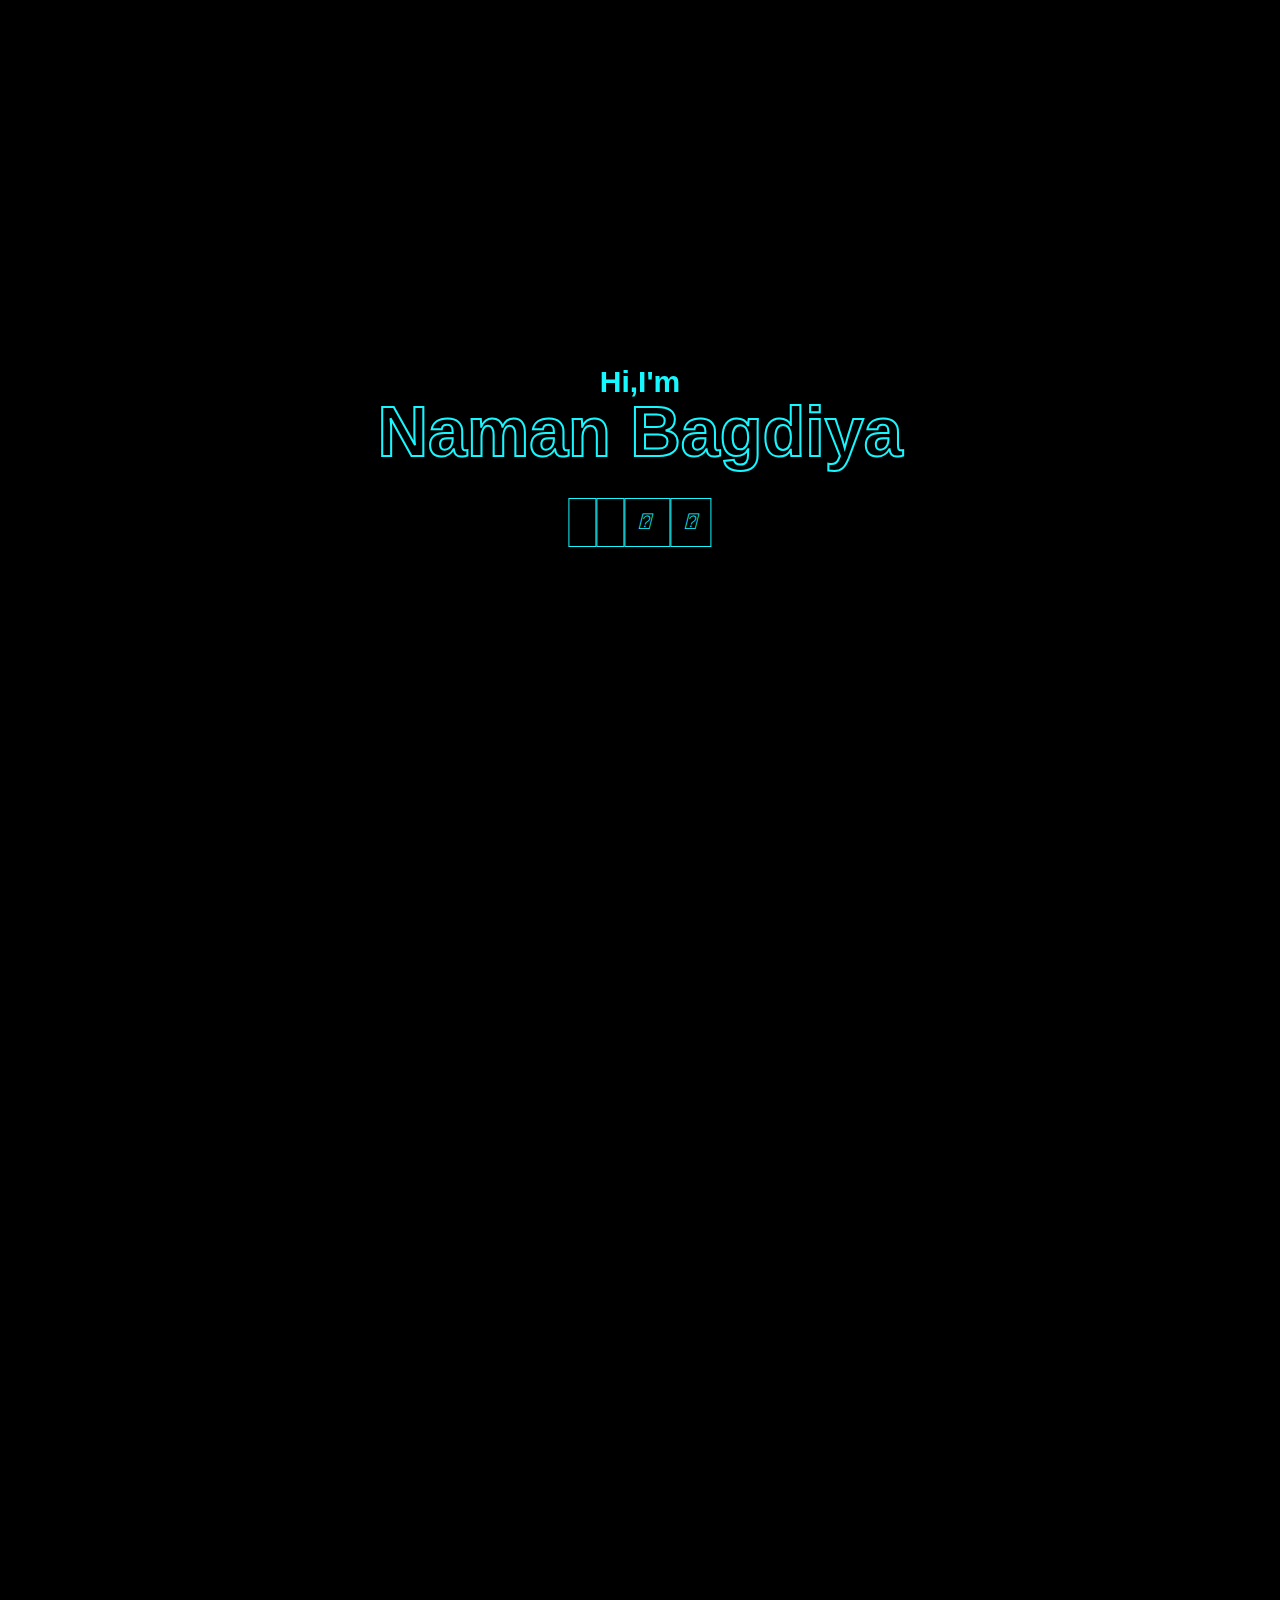
==== commit ba24bff1: "Updated info" ====
--- a/index-full.html
+++ b/index-full.html
@@ -38,7 +38,7 @@
     <meta property="twitter:url" content="https://harshgoel.me/" />
     <meta
       property="twitter:title"
-      content="Naman Bagdiya | Full Stack Web Developer"
+      content="Naman Bagdiya | Front End Web Developer"
     />
     <meta
       property="twitter:description"
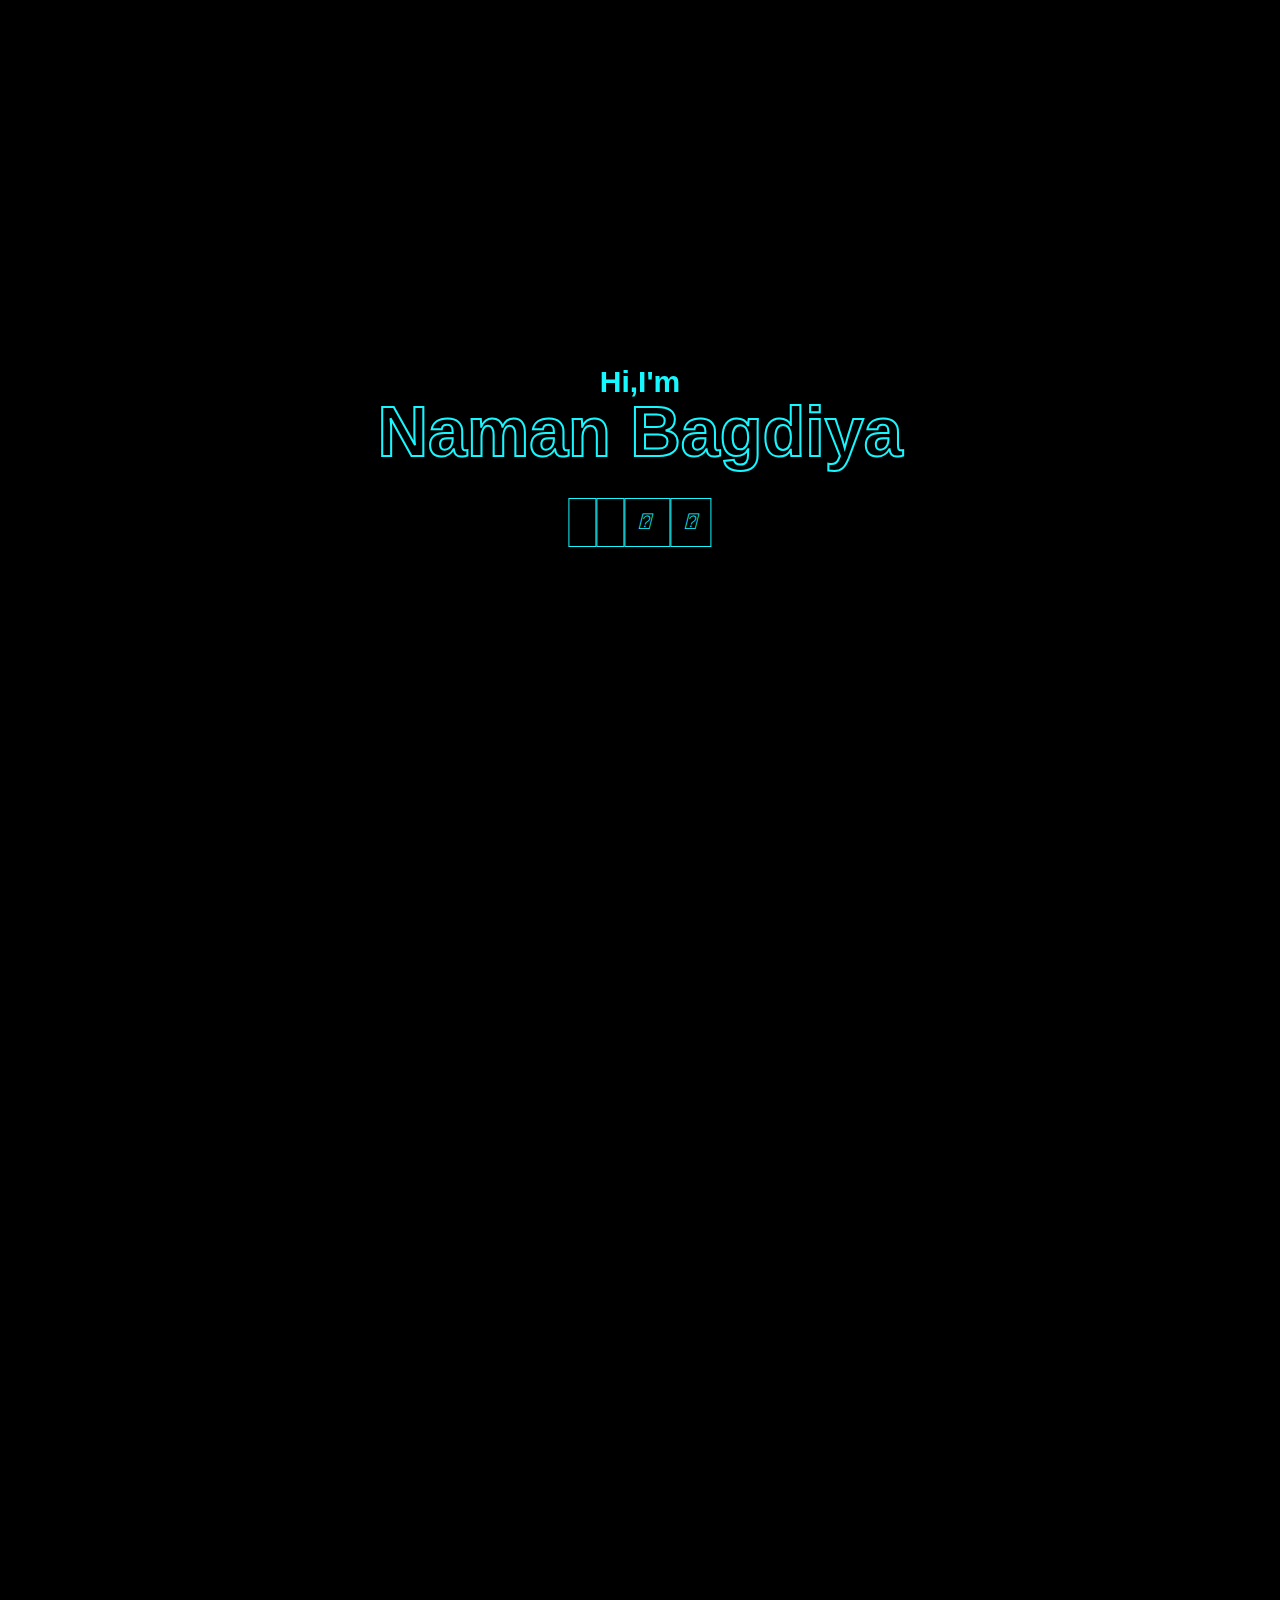
==== commit f5c8129a: "Updated Informations" ====
--- a/index-full.html
+++ b/index-full.html
@@ -67,7 +67,11 @@
     <title>Naman Bagdiya | Front-end Web Developer</title>
   </head>
 
-  <body onload="hideDiv()">
+  <body onload="hideDiv()" 
+  background = "../Portfolio/src/img/space.png" 
+  background-size: cover; 
+  background-attachment: fixed;
+  >
     <div class="pre_loaded_div" id="preloaded">
       <div class="loader"></div>
     </div>
@@ -85,7 +89,7 @@
       <h1 data-aos="zoom-in">Hi,I'm</h1>
       <h1 data-aos="zoom-in">Naman Bagdiya</h1>
       <br />
-      <a data-aos="zoom-in" href="https://discord.com/invite">
+      <a data-aos="zoom-in" href="https://discordapp.com/users/932995196101201951">
         <i class="fa-brands fa-discord"></i>
       </a>
       <a data-aos="zoom-in" href="https://linkedin.com/in/namanog">
@@ -111,7 +115,7 @@
             <a href="tel:+91-9300681625"><i class="fa fa-phone"></i></a>
           </li>
           <li>
-            <a href="https://discord.com/invite">
+            <a href="https://discordapp.com/users/932995196101201951">
               <i class="fa-brands fa-discord"></i>
             </a>
           </li>
@@ -222,7 +226,7 @@
             <p>
               Python <span class="emphasis-words"> - </span> C
               <span class="emphasis-words"> - </span>MATLAB
-              <span class="emphasis-words"> - </span> Arduino
+              <span class="emphasis-words"> - </span> Arduino UNO
               <span class="emphasis-words"> - </span> Video Editing
             </p>
           </div>
@@ -235,38 +239,37 @@
         </div>
         <div class="row text-center" data-aos="fade-up">
           <div class="col-md-7 col-sm-12 project-img-col">
-            <a href="https://kzilla.xyz" target="_blank"
-              ><img src="./src/img/projects/kzilla-xyz.png" alt="KZILLA.XYZ"
+            <a href="https://namanog.github.io/win11" target="_blank"
+              ><img src="./src/img/projects/win11_cover.png" alt="Win11"
             /></a>
           </div>
           <div class="col-md-5 col-sm-12">
-            <h1>KZILLA XYZ</h1>
-            <p>
-              KZILLA.XYZ is a URL Shortener built on Svelete, NodeJS with
-              features like caching, analytics, my links and many more amazing
-              breath-taking features
+            <h1>Windows 11 for Web</h1>
+            <p>
+              A website clone for Windows 11 with few Functional apps,
+              such as Word, Excel, Powerpoint, Calculator, Bing, etc
             </p>
             <div class="span_tech_stack">
-              <span>Tech Stack : SvelteJS, NodeJS, MongoDB</span>
+              <span>Tech Stack : Html, Css, Js</span>
             </div>
           </div>
         </div>
         <div class="row text-center" data-aos="fade-up">
           <div class="col-md-5 col-sm-12">
-            <h1>Recruitments Portal</h1>
-            <p>
-              A beautiful portal for the recruitments for RVITMKZILLA, in the year
-              2020. Here, people can create projects, save them as drafts,
-              submit for review and explore RVITMKZILLA.
+            <h1>CheerBot</h1>
+            <p>
+              A Website made for College project regarding making youth's mental health better,
+              The Website consists of Homepage, Services, Shop, Contact us page.
+              It was a temperoroy website for the Project but webite can be used as an e-Commerce Website.
             </p>
             <div class="span_tech_stack">
-              <span>Tech Stack : ReactJS, NodeJS, Express MongoDB</span>
+              <span>Tech Stack : Html, CSS, Js</span>
             </div>
           </div>
           <div class="col-md-7 col-sm-12 project-img-col">
-            <a href="https://recruitments.RVITMkzilla.net" target="_blank"
+            <a href="https://github.com/NamanOG/Cheerbot" target="_blank"
               ><img
-                src="./src/img/projects/recruitments-RVITMkzilla.png"
+                src="./src/img/projects/Cheerbot_cover.png"
                 alt="RVITMKZILLA RECRUITMENTS"
             /></a>
           </div>
@@ -605,7 +608,7 @@
       <div id="contact">
         <div class="heading-with-effect text-center" data-aos="fade-up">
           <h1>Contact</h1>
-          <span>Want to get in touch ?</span>
+          <span>Get in touch !</span>
         </div>
         <form
           data-aos="fade-up"
--- a/src/css/style-min.css
+++ b/src/css/style-min.css
@@ -282,7 +282,7 @@
   margin-top: 80px;
   width: 350px;
   opacity: 1;
-  border: 10px solid rgba(226, 76, 0, 0.35);
+  border: 10px solid rgba(0, 143, 226, 0.35);
   -moz-box-sizing: border-box;
   -webkit-box-sizing: border-box;
   box-sizing: border-box;
@@ -377,9 +377,9 @@
   border-radius: 12px;
 }
 .project-img-col img:hover {
-  -webkit-box-shadow: 0px 6px 58px -8px rgb(0, 224, 213);
-  -moz-box-shadow: 0px 6px 58px -8px rgb(0, 224, 205);
-  box-shadow: 0px 6px 58px -8px rgb(0, 224, 205);
+  -webkit-box-shadow: 0px 6px 58px -8px rgb(0, 153, 224);
+  -moz-box-shadow: 0px 6px 58px -8px rgb(0, 190, 224);
+  box-shadow: 0px 6px 58px -8px rgb(0, 179, 224);
 }
 #projects .row h1 {
   font-size: 50px;
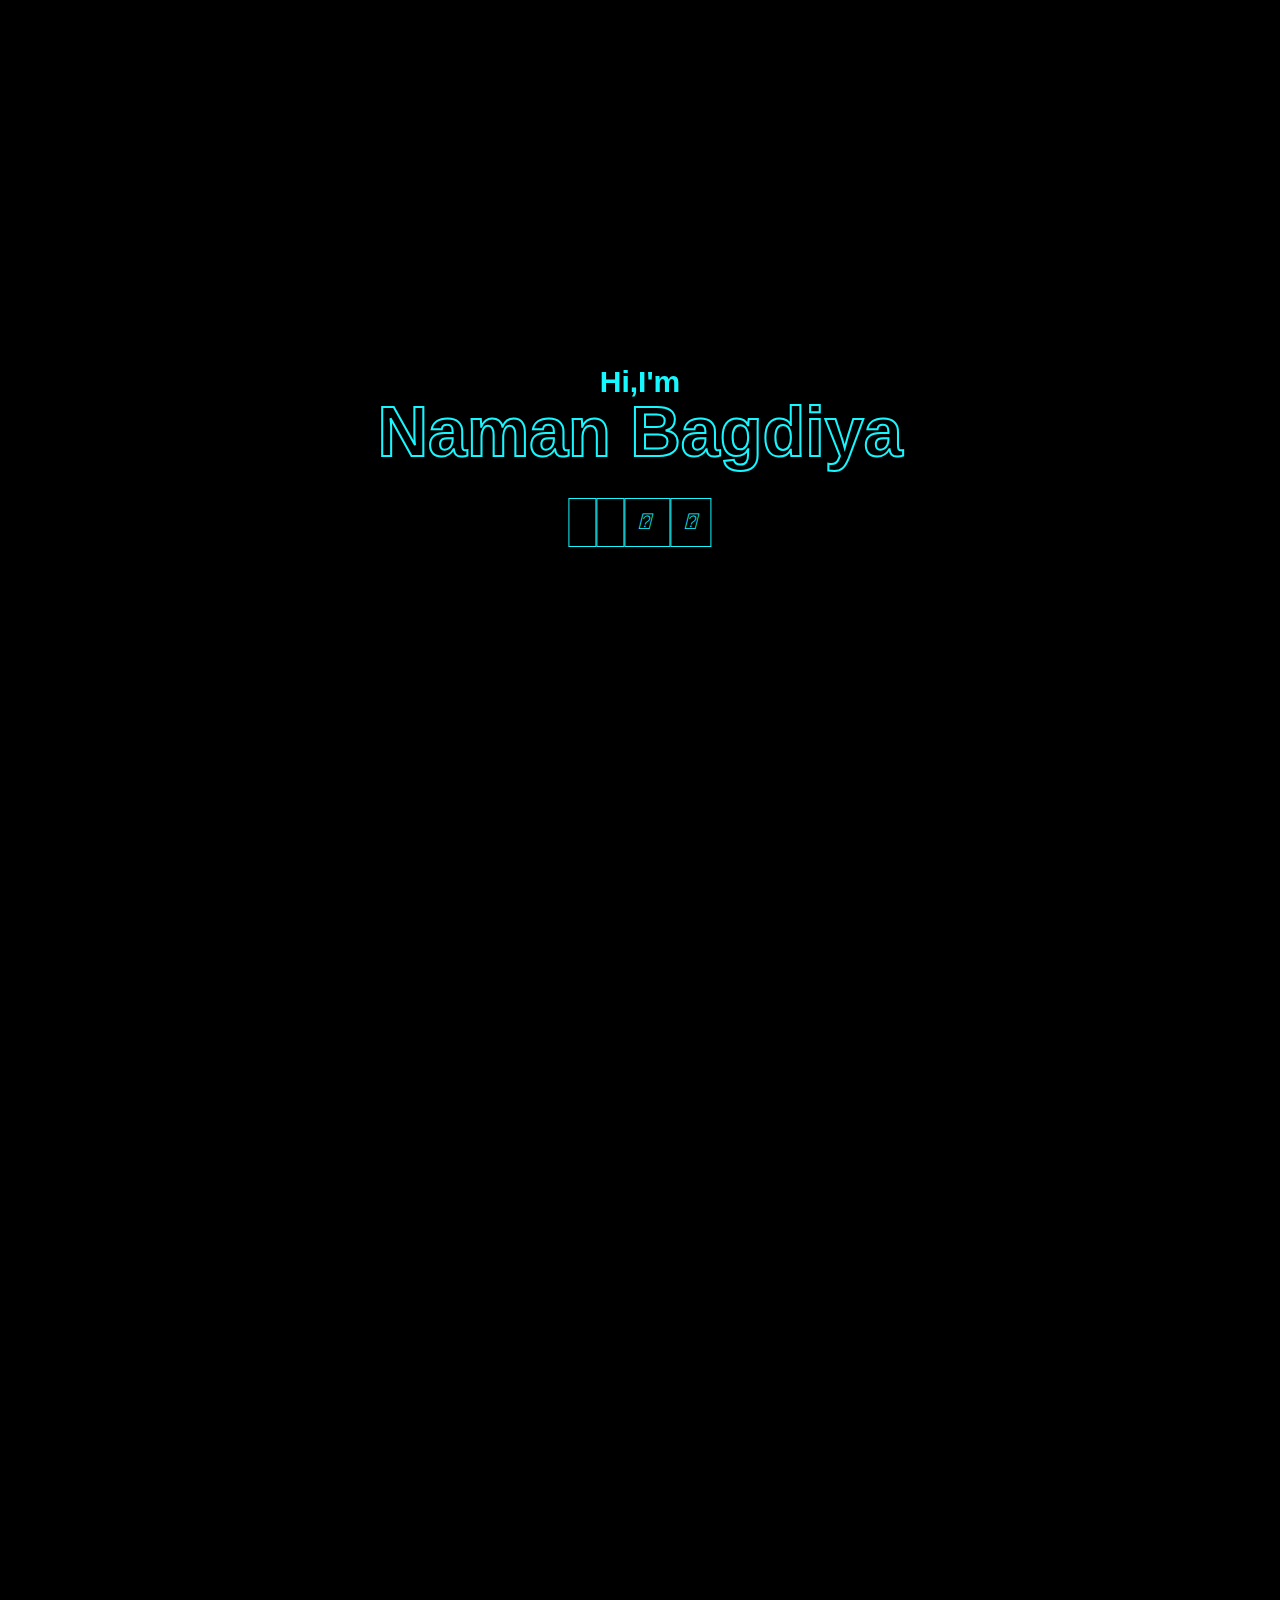
==== commit 90c7de85: "Updated Socials and Work info" ====
--- a/index-full.html
+++ b/index-full.html
@@ -62,6 +62,7 @@
     />
     <link rel="stylesheet" href="./src/css/style-min.css" />
     <link href="https://unpkg.com/aos@2.3.1/dist/aos.css" rel="stylesheet" />
+    <link rel="stylesheet" type="text/css" href="https://fonts.googleapis.com/css?family=Poppins" />
     <meta name="google-site-verification" content="bmoB5a2fneUy-6Ebw3aUboc_UxNQJKkcDLJ8elF56jo" />
     <script src="https://kit.fontawesome.com/17b5491622.js" crossorigin="anonymous"></script>
     <title>Naman Bagdiya | Front-end Web Developer</title>
@@ -112,7 +113,9 @@
             ></a>
           </li>
           <li>
-            <a href="tel:+91-9300681625"><i class="fa fa-phone"></i></a>
+            <a href="https://linkedin.com/in/namanbagdiya">
+              <i class="fa fa-linkedin"></i>
+            </a>
           </li>
           <li>
             <a href="https://discordapp.com/users/932995196101201951">
@@ -120,19 +123,17 @@
             </a>
           </li>
           <li>
-            <a href="https://linkedin.com/in/namanog"
-              ><i class="fa fa-linkedin"></i
-            ></a>
+            <a href="https://instagram.com/namaan_b">
+              <i class="fa fa-instagram"></i>
+            </a>
           </li>
           <li>
-            <a href="https://github.com/NamanOG"
-              ><i class="fa fa-github"></i
-            ></a>
+            <a href="https://github.com/NamanOG">
+              <i class="fa fa-github"></i>
+            </a>
           </li>
           <li>
-            <a href="https://instagram.com/namaan_b"
-              ><i class="fa fa-instagram"></i
-            ></a>
+            <a href="tel:+91-9300681625"><i class="fa fa-phone"></i></a>
           </li>
         </ul>
       </div>
@@ -146,24 +147,25 @@
               </div>
               <div class="about-content">
                 <p class="main-line">
-                  Hi,This is Naman Bagdiya ,pursuing B.Tech in<span
-                    class="emphasis-words"
-                  >
-                    Computer Science</span
-                  >
+                  Hi, This is <b>Naman Bagdiya</b>, pursuing B.Tech in
+                  <span class="emphasis-words">
+                    Computer Science and Engineering
+                  </span>
                   from
-                  <span class="emphasis-words">RV Institute of Technology</span> (batch of
-                  2026). I am a tech enthusiast who loves to learn geeky stuffs
-                  and I try to explore as much as I can.<br /><br />
-                  <span class="emphasis-words"> Key skills:</span> Html, CSS, Js, Python<br />
-                  <span class="emphasis-words"> Other skills:</span>C, Kotlin, Rust<br /><br />
+                  <span class="emphasis-words">
+                    RV Institute of Technology
+                  </span> 
+                  (batch of 2026). I am a tech enthusiast who loves to be Creative in his projects
+                  and I try to explore as much as I can !<br /><br />
+                  <span class="emphasis-words"> <U>Key skills:</U></span> Html, CSS, Js, Python<br />
+                  <span class="emphasis-words"> <U>Other skills:</U></span> C, Kotlin, Rust<br /><br />
                   Interships:
                 </p>
                 <ul class="clubs-list">
                   <li>Brand Management and Marketing as a Youth Ambassador at ViralFission</li>
-                  <li>Technical Lead, RVITM Indian Energy Conference</li>
-                  <li>(ex)Software Developer, Hashbinary LLP</li>
-                  <li>(ex)Mentor, TechTable</li>
+                  <li>W̶o̶u̶l̶d̶ l̶o̶v̶e̶ t̶o̶ w̶o̶r̶k̶ o̶n̶ s̶o̶m̶e̶ c̶o̶o̶l̶ p̶r̶o̶j̶e̶c̶t̶s̶!̶</li>
+                  <li>W̶o̶u̶l̶d̶ l̶o̶v̶e̶ t̶o̶ w̶o̶r̶k̶ o̶n̶ s̶o̶m̶e̶ c̶o̶o̶l̶ p̶r̶o̶j̶e̶c̶t̶s̶!̶</li>
+                  <li>W̶o̶u̶l̶d̶ l̶o̶v̶e̶ t̶o̶ w̶o̶r̶k̶ o̶n̶ s̶o̶m̶e̶ c̶o̶o̶l̶ p̶r̶o̶j̶e̶c̶t̶s̶!̶</li>
                 </ul>
               </div>
             </div>
--- a/src/css/style-min.css
+++ b/src/css/style-min.css
@@ -556,5 +556,5 @@
 }
 .span_tech_stack {
   float: right;
-  font-family: Poppins, sans-serif;
-}
+  font-family: 'poppins', sans-serif;
+}
